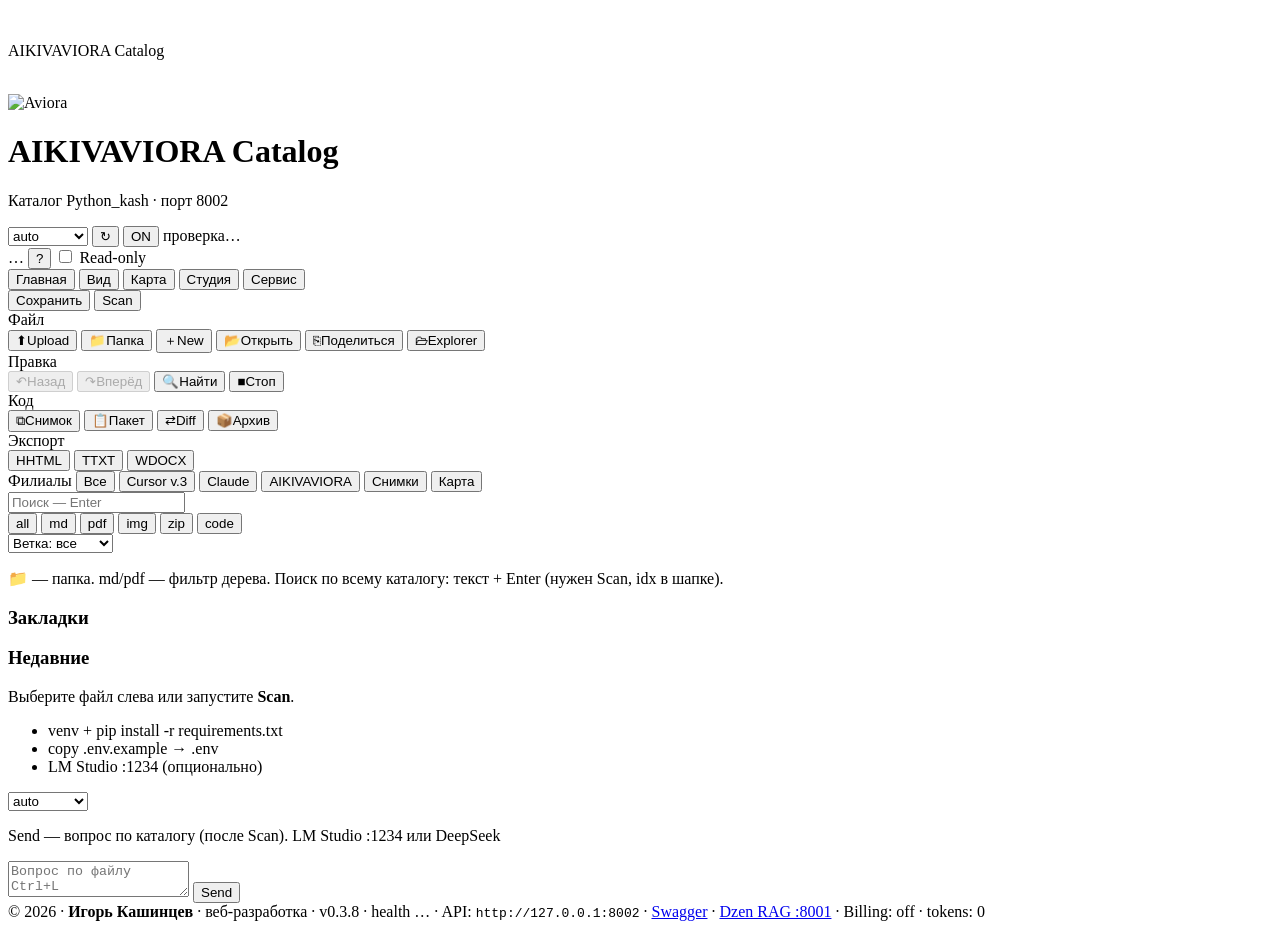
==== 02modules/aviora-catalog/frontend/index.html @ 67e2b9b7 "feat(aviora-catalog): add v0.3.8 workspace catalog on port 8002 Scan with progress UI, persisted sea" ====
<!DOCTYPE html>
<html lang="ru">
<head>
  <meta charset="UTF-8" />
  <meta name="viewport" content="width=device-width, initial-scale=1" />
  <meta http-equiv="Cache-Control" content="no-cache, no-store, must-revalidate" />
  <title>AIKIVAVIORA Catalog</title>
  <link rel="stylesheet" href="https://cdn.jsdelivr.net/npm/cropperjs@1.6.2/dist/cropper.min.css" />
  <link rel="stylesheet" href="/ui/style.css?v=0.3.8" />
</head>
<body>
  <div id="splash" class="splash" aria-hidden="true">
    <img src="/ui/assets/aviora_logo.png" alt="" class="splash__logo" />
    <p>AIKIVAVIORA Catalog</p>
  </div>
  <div class="watermark" aria-hidden="true">
    <img src="/ui/assets/aviora_logo.png" alt="" />
  </div>

  <div class="app-shell">
    <header class="header panel-rim panel-rim--soft">
      <div class="header__brand">
        <img src="/ui/assets/aviora_logo.png" alt="Aviora" class="header__logo" />
        <div>
          <h1>AIKIVAVIORA Catalog</h1>
          <p class="subtitle">Каталог Python_kash · порт 8002</p>
        </div>
      </div>
      <div class="header__meta">
        <div class="header-datetime" data-tip="Дата и время (ru-RU), обновление каждую секунду">
          <span id="clock" class="clock" aria-live="polite"></span>
        </div>
        <div class="header-llm" data-tip="Провайдер чата и статус LM Studio / DeepSeek">
          <select id="llm-provider-header" class="input-rim input-rim--compact" aria-label="LLM провайдер">
            <option value="auto">auto</option>
            <option value="lmstudio">lmstudio</option>
            <option value="deepseek">deepseek</option>
          </select>
          <button type="button" id="btn-llm-refresh" class="btn-llm-ctl btn-gold btn-interactive" data-tip="Проверить LM Studio :1234">↻</button>
          <button type="button" id="btn-llm-power" class="btn-llm-power btn-llm-power--on" data-tip="Вкл/выкл вызов LLM в чате">ON</button>
          <span id="llm-status-pill" class="llm-status-pill llm-status-pill--checking" role="status" aria-live="polite">проверка…</span>
        </div>
        <span id="status-badge" class="badge badge--loading" data-tip="Индекс каталога и API">…</span>
        <button type="button" id="btn-help" class="btn-gold btn-interactive" data-tip="Справка F1 / Ctrl+?">?</button>
        <label class="ro-toggle" data-tip="Только просмотр — без save/delete">
          <input type="checkbox" id="read-only-toggle" />
          Read-only
        </label>
      </div>
    </header>

    <div class="ribbon toolbar panel-rim panel-rim--soft" role="toolbar" aria-label="Лента команд">
      <div class="ribbon-top">
        <div class="ribbon-tabs" role="tablist">
          <button type="button" class="ribbon-tab ribbon-tab--on" data-tab="home" role="tab" aria-selected="true">Главная</button>
          <button type="button" class="ribbon-tab" data-tab="view" role="tab">Вид</button>
          <button type="button" class="ribbon-tab" data-tab="map" role="tab">Карта</button>
          <button type="button" class="ribbon-tab" data-tab="studio" role="tab">Студия</button>
          <button type="button" class="ribbon-tab" data-tab="service" role="tab">Сервис</button>
        </div>
        <div class="ribbon-quick">
          <button type="button" id="btn-save" class="btn-gold btn-interactive ribbon-quick__btn" data-action="save" data-tip="Ctrl+S">Сохранить</button>
          <button type="button" id="btn-scan" class="btn-gold btn-interactive ribbon-quick__btn" data-tip="Индекс">Scan</button>
        </div>
      </div>
      <div class="ribbon-body">
        <div class="ribbon-page" data-page="home">
          <div class="ribbon-panel">
            <span class="ribbon-panel__title">Файл</span>
            <div class="ribbon-panel__row">
              <button type="button" class="ribbon-labeled" data-cmd="upload" data-tip="Загрузить"><span class="ribbon-labeled__icon">⬆</span><span class="ribbon-labeled__text">Upload</span></button>
              <button type="button" class="ribbon-labeled" data-cmd="folder"><span class="ribbon-labeled__icon">📁</span><span class="ribbon-labeled__text">Папка</span></button>
              <button type="button" class="ribbon-labeled" data-cmd="new"><span class="ribbon-labeled__icon">＋</span><span class="ribbon-labeled__text">New</span></button>
              <button type="button" class="ribbon-labeled" data-cmd="open"><span class="ribbon-labeled__icon">📂</span><span class="ribbon-labeled__text">Открыть</span></button>
              <button type="button" class="ribbon-labeled" data-cmd="share"><span class="ribbon-labeled__icon">⎘</span><span class="ribbon-labeled__text">Поделиться</span></button>
              <button type="button" class="ribbon-labeled" data-cmd="explorer"><span class="ribbon-labeled__icon">🗁</span><span class="ribbon-labeled__text">Explorer</span></button>
            </div>
          </div>
          <div class="ribbon-panel">
            <span class="ribbon-panel__title">Правка</span>
            <div class="ribbon-panel__row">
              <button type="button" id="btn-undo" class="ribbon-labeled" data-cmd="undo" disabled><span class="ribbon-labeled__icon">↶</span><span class="ribbon-labeled__text">Назад</span></button>
              <button type="button" id="btn-redo" class="ribbon-labeled" data-cmd="redo" disabled><span class="ribbon-labeled__icon">↷</span><span class="ribbon-labeled__text">Вперёд</span></button>
              <button type="button" class="ribbon-labeled" data-cmd="find"><span class="ribbon-labeled__icon">🔍</span><span class="ribbon-labeled__text">Найти</span></button>
              <button type="button" class="ribbon-labeled" data-cmd="stop"><span class="ribbon-labeled__icon">■</span><span class="ribbon-labeled__text">Стоп</span></button>
            </div>
          </div>
          <div class="ribbon-panel">
            <span class="ribbon-panel__title">Код</span>
            <div class="ribbon-panel__row">
              <button type="button" class="ribbon-labeled" data-cmd="code-snapshot" data-tip="Дубликат в 05data/aviora_code_snapshots с индексом SEQ"><span class="ribbon-labeled__icon">⧉</span><span class="ribbon-labeled__text">Снимок</span></button>
              <button type="button" class="ribbon-labeled" data-cmd="code-batch" data-tip="Все code-файлы текущей папки → batch-id"><span class="ribbon-labeled__icon">📋</span><span class="ribbon-labeled__text">Пакет</span></button>
              <button type="button" class="ribbon-labeled" data-cmd="code-diff" data-tip="Сравнить два пути или SEQ"><span class="ribbon-labeled__icon">⇄</span><span class="ribbon-labeled__text">Diff</span></button>
              <button type="button" class="ribbon-labeled" data-cmd="open-snapshots" data-tip="Папка снимков в дереве"><span class="ribbon-labeled__icon">📦</span><span class="ribbon-labeled__text">Архив</span></button>
            </div>
          </div>
          <div class="ribbon-panel">
            <span class="ribbon-panel__title">Экспорт</span>
            <div class="ribbon-panel__row">
              <button type="button" class="ribbon-labeled" data-cmd="export-html"><span class="ribbon-labeled__icon">H</span><span class="ribbon-labeled__text">HTML</span></button>
              <button type="button" class="ribbon-labeled" data-cmd="export-txt"><span class="ribbon-labeled__icon">T</span><span class="ribbon-labeled__text">TXT</span></button>
              <button type="button" class="ribbon-labeled ribbon-labeled--muted" data-cmd="export-docx"><span class="ribbon-labeled__icon">W</span><span class="ribbon-labeled__text">DOCX</span></button>
            </div>
          </div>
        </div>
        <div class="ribbon-page" data-page="view" hidden>
          <div class="ribbon-panel">
            <span class="ribbon-panel__title">Режим</span>
            <div class="ribbon-panel__row">
              <button type="button" class="ribbon-labeled" data-cmd="mode-both"><span class="ribbon-labeled__icon">⊞</span><span class="ribbon-labeled__text">Превью+правка</span></button>
              <button type="button" class="ribbon-labeled" data-cmd="mode-word"><span class="ribbon-labeled__icon">📄</span><span class="ribbon-labeled__text">Word</span></button>
              <button type="button" class="ribbon-labeled" data-cmd="mode-edit"><span class="ribbon-labeled__icon">✎</span><span class="ribbon-labeled__text">Редактор</span></button>
            </div>
          </div>
          <div class="ribbon-panel">
            <span class="ribbon-panel__title">Справка</span>
            <div class="ribbon-panel__row">
              <button type="button" class="ribbon-labeled" data-cmd="logs"><span class="ribbon-labeled__icon">⌗</span><span class="ribbon-labeled__text">Логи</span></button>
              <button type="button" class="ribbon-labeled" data-cmd="help"><span class="ribbon-labeled__icon">?</span><span class="ribbon-labeled__text">F1</span></button>
            </div>
          </div>
        </div>
        <div class="ribbon-page" data-page="map" hidden>
          <div class="ribbon-panel">
            <span class="ribbon-panel__title">Филиалы</span>
            <div class="ribbon-panel__row">
              <button type="button" class="ribbon-labeled" data-cmd="show-map"><span class="ribbon-labeled__icon">🗺</span><span class="ribbon-labeled__text">Карта</span></button>
              <button type="button" class="ribbon-labeled" data-cmd="map-cursor"><span class="ribbon-labeled__icon">C</span><span class="ribbon-labeled__text">Cursor v.3</span></button>
              <button type="button" class="ribbon-labeled" data-cmd="map-claude"><span class="ribbon-labeled__icon">Cl</span><span class="ribbon-labeled__text">Claude</span></button>
              <button type="button" class="ribbon-labeled" data-cmd="map-avi"><span class="ribbon-labeled__icon">Av</span><span class="ribbon-labeled__text">AIKIVAVIORA</span></button>
            </div>
          </div>
        </div>
        <div class="ribbon-page" data-page="studio" hidden>
          <div class="ribbon-panel">
            <span class="ribbon-panel__title">Figma-lite</span>
            <div class="ribbon-panel__row">
              <button type="button" class="ribbon-labeled" data-cmd="figma"><span class="ribbon-labeled__icon">▦</span><span class="ribbon-labeled__text">Макет</span></button>
              <button type="button" class="ribbon-labeled" data-cmd="figma-save"><span class="ribbon-labeled__icon">💾</span><span class="ribbon-labeled__text">Макет Save</span></button>
              <button type="button" class="ribbon-labeled" data-cmd="figma-frame"><span class="ribbon-labeled__icon">□</span><span class="ribbon-labeled__text">Рамка</span></button>
              <button type="button" class="ribbon-labeled" data-cmd="figma-note"><span class="ribbon-labeled__icon">📝</span><span class="ribbon-labeled__text">Стикер</span></button>
            </div>
          </div>
          <div class="ribbon-panel">
            <span class="ribbon-panel__title">Фото</span>
            <div class="ribbon-panel__row">
              <button type="button" class="ribbon-labeled" data-cmd="photo-hint"><span class="ribbon-labeled__icon">🖼</span><span class="ribbon-labeled__text">Открыть img</span></button>
              <button type="button" class="ribbon-labeled" data-cmd="studio-help"><span class="ribbon-labeled__icon">i</span><span class="ribbon-labeled__text">Справка</span></button>
            </div>
          </div>
        </div>
        <div class="ribbon-page" data-page="service" hidden>
          <div class="ribbon-panel">
            <span class="ribbon-panel__title">Каталог</span>
            <div class="ribbon-panel__row">
              <button type="button" class="ribbon-labeled" data-cmd="scan"><span class="ribbon-labeled__icon">◎</span><span class="ribbon-labeled__text">Scan</span></button>
              <button type="button" class="ribbon-labeled" data-cmd="star"><span class="ribbon-labeled__icon">★</span><span class="ribbon-labeled__text">Закладка</span></button>
              <button type="button" class="ribbon-labeled" data-cmd="reset"><span class="ribbon-labeled__icon">↺</span><span class="ribbon-labeled__text">Сброс</span></button>
            </div>
          </div>
          <div class="ribbon-panel">
            <span class="ribbon-panel__title">Связь</span>
            <div class="ribbon-panel__row">
              <button type="button" class="ribbon-labeled" data-cmd="dzen"><span class="ribbon-labeled__icon">RAG</span><span class="ribbon-labeled__text">Dzen :8001</span></button>
            </div>
          </div>
        </div>
      </div>
      <input type="file" id="file-input" hidden multiple />
      <select id="export-format" class="input-rim" hidden aria-hidden="true">
        <option value="html">html</option>
        <option value="txt">txt</option>
        <option value="docx">docx</option>
      </select>
    </div>

    <nav class="branch-bar panel-rim panel-rim--soft" aria-label="Быстрый переход по филиалам">
      <span class="branch-bar__label">Филиалы</span>
      <button type="button" class="branch-quick__btn branch-quick__btn--on" data-cmd="branch-all" data-tip="Весь каталог Python_kash">Все</button>
      <button type="button" class="branch-quick__btn" data-cmd="map-cursor" data-tip="Cursor/AIKIVAVIORA_v.3_Cursor">Cursor v.3</button>
      <button type="button" class="branch-quick__btn" data-cmd="map-claude" data-tip="Claude/Projects">Claude</button>
      <button type="button" class="branch-quick__btn" data-cmd="map-avi" data-tip="AIKIVAVIORA / NEXUS">AIKIVAVIORA</button>
      <button type="button" class="branch-quick__btn" data-cmd="open-snapshots" data-tip="05data/aviora_code_snapshots">Снимки</button>
      <button type="button" class="branch-quick__btn" data-cmd="show-map" data-tip="Таблица модулей и портов">Карта</button>
    </nav>

    <div id="scan-progress" class="scan-progress panel-rim panel-rim--soft" hidden aria-live="polite">
      <div class="scan-progress__head">
        <span id="scan-progress-label" class="scan-progress__label">Сканирование каталога…</span>
        <span id="scan-progress-pct" class="scan-progress__pct">0%</span>
        <button type="button" id="btn-scan-cancel" class="btn-gold btn-interactive scan-progress__stop" data-tip="Ctrl+. — остановить скан">Стоп</button>
      </div>
      <div
        id="scan-progress-track"
        class="scan-progress__track"
        role="progressbar"
        aria-valuemin="0"
        aria-valuemax="100"
        aria-valuenow="0"
      >
        <div id="scan-progress-fill" class="scan-progress__fill"></div>
      </div>
      <p id="scan-progress-file" class="scan-progress__file">Ожидание…</p>
    </div>

    <main class="main-grid">
      <aside class="panel panel-rim panel-scroll" id="panel-left">
        <div class="panel__head">
          <input type="search" id="search-input" class="input-rim" placeholder="Поиск — Enter" data-tip="После Scan: слово в пути/имени/тексте файла, Enter. Ctrl+K — фокус" />
          <div class="chips" id="ext-chips">
            <button type="button" data-ext="" class="chip chip--on">all</button>
            <button type="button" data-ext=".md" class="chip">md</button>
            <button type="button" data-ext=".pdf" class="chip">pdf</button>
            <button type="button" data-ext=".jpg" class="chip">img</button>
            <button type="button" data-ext=".zip" class="chip">zip</button>
            <button type="button" data-ext=".py" class="chip">code</button>
          </div>
          <select id="branch-filter" class="input-rim" aria-label="Фильтр ветки" data-tip="Не модель ИИ — только фильтр папок Cursor/Claude">
            <option value="">Ветка: все</option>
            <option value="Cursor">Cursor</option>
            <option value="Claude">Claude</option>
            <option value="AIKIVAVIORA">AIKIVAVIORA</option>
          </select>
        </div>
        <p id="tree-hint" class="tree-hint">📁 — папка. md/pdf — фильтр дерева. Поиск по всему каталогу: текст + Enter (нужен Scan, idx в шапке).</p>
        <div id="tree" class="tree" role="tree"></div>
        <div id="search-results" class="search-results" hidden></div>
        <section class="starred panel-rim--inset">
          <h3>Закладки</h3>
          <ul id="starred-list"></ul>
        </section>
        <section class="recent panel-rim--inset">
          <h3>Недавние</h3>
          <ul id="recent-list"></ul>
        </section>
      </aside>

      <section class="panel panel-rim panel-scroll" id="panel-center">
        <div id="viewer-banner" class="banner" hidden></div>
        <div id="viewer-empty" class="empty-state">
          <p>Выберите файл слева или запустите <strong>Scan</strong>.</p>
          <ul class="checklist">
            <li>venv + pip install -r requirements.txt</li>
            <li>copy .env.example → .env</li>
            <li>LM Studio :1234 (опционально)</li>
          </ul>
        </div>
        <div id="text-workspace" class="text-workspace" hidden>
          <div class="text-mode-bar">
            <button type="button" id="btn-mode-both" class="btn-gold btn-interactive text-mode-btn text-mode-btn--on">Превью + правка</button>
            <button type="button" id="btn-mode-word" class="btn-gold btn-interactive text-mode-btn">Только Word</button>
            <button type="button" id="btn-mode-edit" class="btn-gold btn-interactive text-mode-btn">Только редактор</button>
            <button type="button" id="btn-mode-figma" class="btn-gold btn-interactive text-mode-btn">Макет (Figma)</button>
            <span class="mode-hint">Лента сверху: Файл · Вид · Экспорт · Студия</span>
          </div>
          <div class="text-content-area">
            <div class="preview-stack panel-rim panel-rim--inset">
              <div id="word-preview" class="word-doc panel-scroll" title="Как страница Word"></div>
              <div id="text-save-bar" class="text-save-bar text-save-bar--under-preview">
                <button type="button" id="btn-save-inline" class="btn-gold btn-interactive btn-save-inline" data-action="save" data-tip="Сохранить .md / .txt (Ctrl+S)">
                  Сохранить
                </button>
                <span id="save-path-label" class="save-path-label"></span>
              </div>
            </div>
            <div id="find-bar" class="find-bar" hidden>
              <input type="text" id="find-input" class="input-rim" placeholder="Найти в файле Ctrl+F" />
              <button type="button" id="find-next" class="btn-gold btn-interactive">↓</button>
              <button type="button" id="find-prev" class="btn-gold btn-interactive">↑</button>
              <button type="button" id="find-close" class="btn-gold btn-interactive">×</button>
            </div>
            <textarea id="editor" class="editor input-rim" spellcheck="false"></textarea>
          </div>
        </div>
        <div id="figma-workspace" class="figma-workspace" hidden>
          <div class="figma-toolbar panel-rim--inset">
            <button type="button" id="figma-add-frame" class="btn-gold btn-interactive">+ Рамка</button>
            <button type="button" id="figma-add-note" class="btn-gold btn-interactive">+ Стикер</button>
            <button type="button" id="btn-figma-save" class="btn-gold btn-interactive" data-tip="На диск рядом с файлом (.aviora.json)">Сохранить макет</button>
            <button type="button" id="btn-figma-back" class="btn-gold btn-interactive">← К тексту</button>
            <span id="figma-board-path" class="save-path-label"></span>
          </div>
          <div id="figma-canvas" class="figma-canvas panel-scroll" tabindex="0"></div>
        </div>
        <iframe id="pdf-view" class="pdf-view" hidden title="PDF"></iframe>
        <div id="image-workspace" class="image-workspace" hidden>
          <div class="image-toolbar">
            <button type="button" id="img-rot-l" class="btn-gold btn-interactive">↺ 90°</button>
            <button type="button" id="img-rot-r" class="btn-gold btn-interactive">↻ 90°</button>
            <button type="button" id="img-flip-h" class="btn-gold btn-interactive">Flip H</button>
            <button type="button" id="img-flip-v" class="btn-gold btn-interactive">Flip V</button>
            <button type="button" id="img-crop" class="btn-gold btn-interactive">Crop</button>
            <button type="button" id="img-save" class="btn-gold btn-interactive">Save image</button>
          </div>
          <div class="image-stage">
            <img id="crop-image" alt="" />
          </div>
          <div class="image-props panel-rim--inset">
            <label>W <input type="number" id="img-w" class="input-rim" /></label>
            <label>H <input type="number" id="img-h" class="input-rim" /></label>
            <label>Format
              <select id="img-format" class="input-rim">
                <option value="jpeg">JPEG</option>
                <option value="png">PNG</option>
                <option value="webp">WebP</option>
              </select>
            </label>
            <label>Quality <input type="range" id="img-quality" min="1" max="100" value="85" /></label>
            <label>Zoom <input type="range" id="img-zoom" min="25" max="200" value="100" /></label>
          </div>
        </div>
        <pre id="preview-text" class="preview-text" hidden></pre>
        <div id="zip-panel" class="zip-panel" hidden>
          <ul id="zip-list"></ul>
          <button type="button" id="zip-extract" class="btn-gold btn-interactive">Extract here</button>
        </div>
        <div id="props-panel" class="props-panel panel-rim--inset" hidden></div>
      </section>

      <aside class="panel panel-rim panel-scroll" id="panel-right">
        <div class="chat-head">
          <select id="llm-provider" class="input-rim" data-tip="auto | deepseek | lmstudio">
            <option value="auto">auto</option>
            <option value="deepseek">deepseek</option>
            <option value="lmstudio">lmstudio</option>
          </select>
        </div>
        <div id="chat-messages" class="chat-messages"></div>
        <div id="chat-busy" class="chat-busy" hidden aria-live="polite">
          <span class="chat-busy__spinner"></span>
          <span id="chat-busy-text">Отправка в LM Studio…</span>
        </div>
        <form id="chat-form" class="chat-form" onsubmit="return false">
          <p id="chat-hint" class="chat-hint">Send — вопрос по каталогу (после Scan). LM Studio :1234 или DeepSeek</p>
          <textarea id="chat-input" class="input-rim" rows="2" placeholder="Вопрос по файлу Ctrl+L"></textarea>
          <button type="button" id="btn-chat-send" class="btn-gold btn-interactive">Send</button>
        </form>
      </aside>
    </main>

    <section id="logs-panel" class="logs-panel panel-rim" hidden>
      <div class="logs-head">
        <span>Logs / Debug</span>
        <button type="button" id="logs-clear" class="btn-gold btn-interactive">Clear</button>
        <button type="button" id="logs-download" class="btn-gold btn-interactive">Download log</button>
      </div>
      <pre id="logs-body" class="panel-scroll logs-body"></pre>
    </section>

    <footer class="footer panel-rim panel-rim--soft">
      <span>© 2026 · <strong>Игорь Кашинцев</strong> · веб-разработка</span> ·
      <span id="footer-version">v0.3.8</span> ·
      <span id="footer-health">health …</span> ·
      API: <code id="footer-api-base">http://127.0.0.1:8002</code> ·
      <a href="/docs" target="_blank" rel="noreferrer" data-tip="Swagger API">Swagger</a> ·
      <a href="http://127.0.0.1:8001/ui/" target="_blank" rel="noopener">Dzen RAG :8001</a> ·
      <span id="footer-billing">Billing: off</span> ·
      <span id="footer-tokens">tokens: 0</span>
    </footer>
  </div>

  <div id="tip-float" hidden role="tooltip"></div>
  <div id="toast" class="toast" hidden></div>
  <div id="open-modal" class="modal" hidden role="dialog" aria-modal="true">
    <div class="modal__box panel-rim">
      <h2>Открыть файл</h2>
      <p class="subtitle">Относительный путь от корня каталога (Ctrl+O)</p>
      <input type="text" id="open-path-input" class="input-rim" style="width:100%" />
      <div class="modal__actions">
        <button type="button" id="open-path-go" class="btn-gold btn-interactive">Открыть</button>
        <button type="button" id="open-path-cancel" class="btn-gold btn-interactive">Отмена</button>
      </div>
    </div>
  </div>
  <div id="modal" class="modal" hidden role="dialog" aria-modal="true">
    <div class="modal__box panel-rim">
      <h2 id="modal-title"></h2>
      <p id="modal-body"></p>
      <div id="modal-actions" class="modal__actions"></div>
    </div>
  </div>
  <div id="diff-modal" class="modal" hidden role="dialog" aria-modal="true">
    <div class="modal__box modal__box--wide panel-rim">
      <h2>Сравнение (diff)</h2>
      <p class="subtitle">Путь от корня Python_kash или номер SEQ (например 1 или 000001)</p>
      <div class="diff-form">
        <label class="diff-form__row">
          <span>A (старое / снимок)</span>
          <input type="text" id="diff-path-a" class="input-rim" placeholder="SEQ или путь" />
        </label>
        <label class="diff-form__row">
          <span>B (новое / оригинал)</span>
          <input type="text" id="diff-path-b" class="input-rim" placeholder="SEQ или путь" />
        </label>
      </div>
      <div class="modal__actions diff-form__actions">
        <button type="button" id="diff-use-current-a" class="btn-gold btn-interactive">A ← текущий</button>
        <button type="button" id="diff-use-current-b" class="btn-gold btn-interactive">B ← текущий</button>
        <button type="button" id="diff-run" class="btn-gold btn-interactive">Сравнить</button>
        <button type="button" id="diff-close" class="btn-gold btn-interactive">Закрыть</button>
      </div>
      <p id="diff-summary" class="diff-summary"></p>
      <pre id="diff-output" class="diff-output panel-scroll"></pre>
    </div>
  </div>
  <div id="map-overlay" class="help-overlay" hidden>
    <div class="help-overlay__box panel-rim panel-scroll map-overlay__box">
      <div class="map-overlay__head">
        <h2>Карта филиалов и модулей</h2>
        <button type="button" id="map-close" class="btn-gold btn-interactive">Закрыть</button>
      </div>
      <p class="subtitle">Клик по пути — открыть в дереве. Зелёный — папка есть на диске.</p>
      <div id="map-zones" class="map-zones"></div>
      <div id="map-table-wrap" class="map-table-wrap"></div>
    </div>
  </div>
  <div id="help-overlay" class="help-overlay" hidden>
    <div class="help-overlay__box panel-rim panel-scroll">
      <button type="button" id="help-close" class="btn-gold btn-interactive">Закрыть</button>
      <div id="help-content"></div>
    </div>
  </div>

  <script src="https://cdn.jsdelivr.net/npm/cropperjs@1.6.2/dist/cropper.min.js"></script>
  <script src="/ui/app.js?v=0.3.8"></script>
</body>
</html>
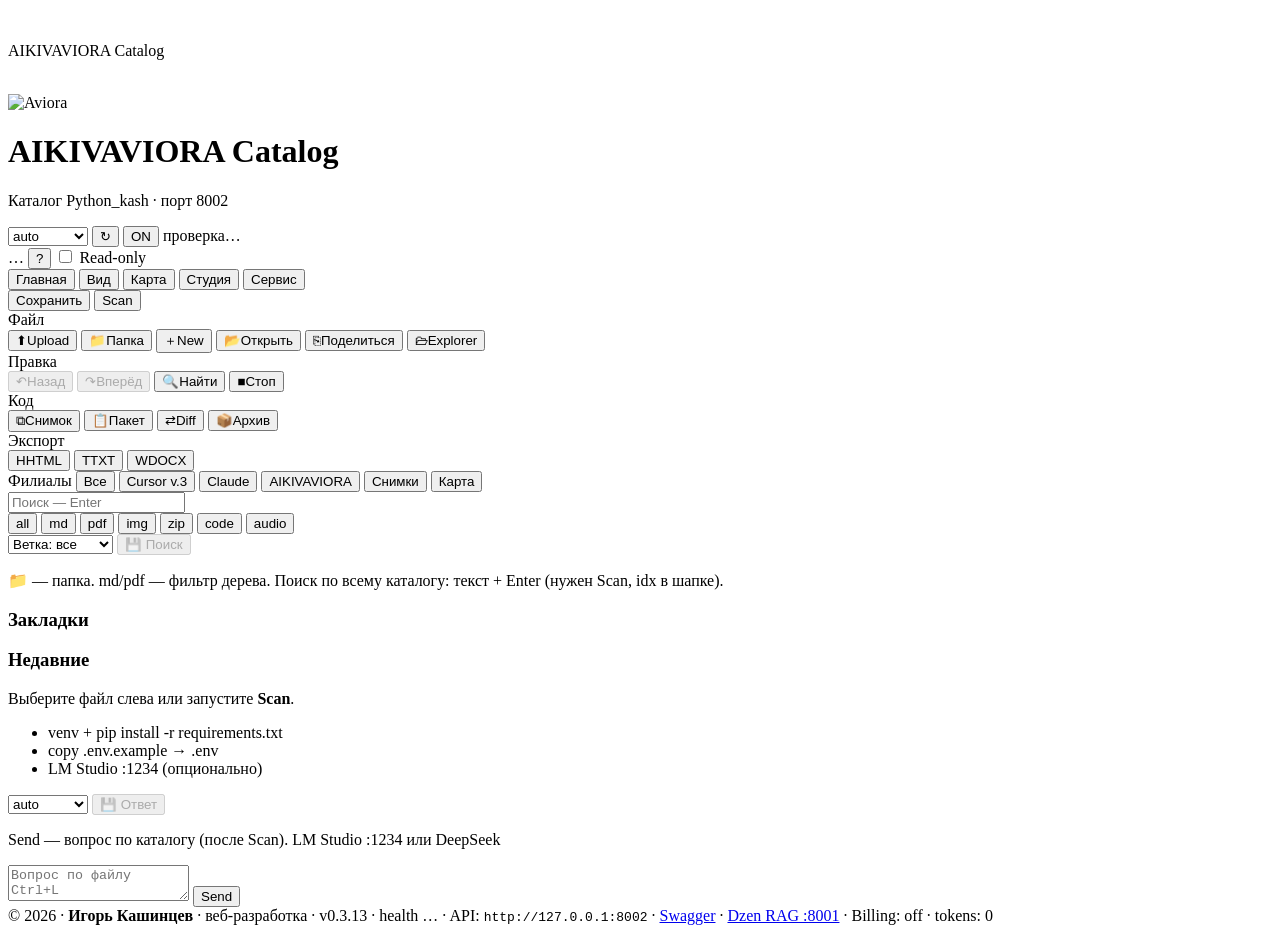
==== commit 42f5aadb: "feat(aviora-catalog): v0.3.13 audio, canonical files, reports, launch UX Main-file stars, saved sear" ====
--- a/02modules/aviora-catalog/frontend/index.html
+++ b/02modules/aviora-catalog/frontend/index.html
@@ -6,7 +6,7 @@
   <meta http-equiv="Cache-Control" content="no-cache, no-store, must-revalidate" />
   <title>AIKIVAVIORA Catalog</title>
   <link rel="stylesheet" href="https://cdn.jsdelivr.net/npm/cropperjs@1.6.2/dist/cropper.min.css" />
-  <link rel="stylesheet" href="/ui/style.css?v=0.3.8" />
+  <link rel="stylesheet" href="/ui/style.css?v=0.3.13" />
 </head>
 <body>
   <div id="splash" class="splash" aria-hidden="true">
@@ -148,13 +148,25 @@
               <button type="button" class="ribbon-labeled" data-cmd="studio-help"><span class="ribbon-labeled__icon">i</span><span class="ribbon-labeled__text">Справка</span></button>
             </div>
           </div>
+          <div class="ribbon-panel">
+            <span class="ribbon-panel__title">Аудио</span>
+            <div class="ribbon-panel__row">
+              <button type="button" class="ribbon-labeled" data-cmd="audio-hint"><span class="ribbon-labeled__icon">🎧</span><span class="ribbon-labeled__text">Открыть</span></button>
+              <button type="button" class="ribbon-labeled" data-cmd="audio-transcribe" data-tip="faster-whisper, нужен pip install"><span class="ribbon-labeled__icon">📝</span><span class="ribbon-labeled__text">Транскрипт</span></button>
+              <button type="button" class="ribbon-labeled" data-cmd="open-transcripts" data-tip="05data/aviora_audio_transcripts"><span class="ribbon-labeled__icon">📂</span><span class="ribbon-labeled__text">Тексты</span></button>
+            </div>
+          </div>
         </div>
         <div class="ribbon-page" data-page="service" hidden>
           <div class="ribbon-panel">
             <span class="ribbon-panel__title">Каталог</span>
             <div class="ribbon-panel__row">
               <button type="button" class="ribbon-labeled" data-cmd="scan"><span class="ribbon-labeled__icon">◎</span><span class="ribbon-labeled__text">Scan</span></button>
-              <button type="button" class="ribbon-labeled" data-cmd="star"><span class="ribbon-labeled__icon">★</span><span class="ribbon-labeled__text">Закладка</span></button>
+              <button type="button" class="ribbon-labeled" data-cmd="star"><span class="ribbon-labeled__icon">☆</span><span class="ribbon-labeled__text">Закладка</span></button>
+              <button type="button" class="ribbon-labeled" data-cmd="mark-primary" data-tip="Главный файл среди копий (ПКМ в поиске)"><span class="ribbon-labeled__icon">★</span><span class="ribbon-labeled__text">Главный</span></button>
+              <button type="button" class="ribbon-labeled" data-cmd="save-search" data-tip="Сохранить последний поиск в .md"><span class="ribbon-labeled__icon">💾</span><span class="ribbon-labeled__text">Поиск MD</span></button>
+              <button type="button" class="ribbon-labeled" data-cmd="save-chat" data-tip="Сохранить последний ответ чата"><span class="ribbon-labeled__icon">📝</span><span class="ribbon-labeled__text">Чат MD</span></button>
+              <button type="button" class="ribbon-labeled" data-cmd="open-saves" data-tip="05data/aviora_search_saves"><span class="ribbon-labeled__icon">📂</span><span class="ribbon-labeled__text">Отчёты</span></button>
               <button type="button" class="ribbon-labeled" data-cmd="reset"><span class="ribbon-labeled__icon">↺</span><span class="ribbon-labeled__text">Сброс</span></button>
             </div>
           </div>
@@ -201,6 +213,23 @@
         <div id="scan-progress-fill" class="scan-progress__fill"></div>
       </div>
       <p id="scan-progress-file" class="scan-progress__file">Ожидание…</p>
+    </div>
+
+    <div id="transcribe-progress" class="scan-progress transcribe-progress panel-rim panel-rim--soft" hidden aria-live="polite">
+      <div class="scan-progress__head">
+        <span id="transcribe-progress-label" class="scan-progress__label">Транскрипция аудио…</span>
+        <span id="transcribe-progress-pct" class="scan-progress__pct">0%</span>
+        <button type="button" id="btn-transcribe-cancel" class="btn-gold btn-interactive scan-progress__stop">Стоп</button>
+      </div>
+      <div id="transcribe-progress-track" class="scan-progress__track" role="progressbar" aria-valuemin="0" aria-valuemax="100" aria-valuenow="0">
+        <div id="transcribe-progress-fill" class="scan-progress__fill transcribe-progress__fill"></div>
+      </div>
+      <p id="transcribe-progress-file" class="scan-progress__file">Подготовка…</p>
+      <p id="transcribe-progress-hint" class="transcribe-progress__hint">
+        Пока идёт распознавание: можно слушать файл и листать каталог. Обязательно оставьте открытым
+        <strong>одно</strong> окно сервера (start-api.bat или терминал VS Code) — закрытие = обрыв задачи.
+        F5 в браузере допустим, если сервер не выключали. Текст → ниже и в 05data/aviora_audio_transcripts.
+      </p>
     </div>
 
     <main class="main-grid">
@@ -214,6 +243,7 @@
             <button type="button" data-ext=".jpg" class="chip">img</button>
             <button type="button" data-ext=".zip" class="chip">zip</button>
             <button type="button" data-ext=".py" class="chip">code</button>
+            <button type="button" data-ext="audio" class="chip">audio</button>
           </div>
           <select id="branch-filter" class="input-rim" aria-label="Фильтр ветки" data-tip="Не модель ИИ — только фильтр папок Cursor/Claude">
             <option value="">Ветка: все</option>
@@ -221,6 +251,9 @@
             <option value="Claude">Claude</option>
             <option value="AIKIVAVIORA">AIKIVAVIORA</option>
           </select>
+          <button type="button" id="btn-save-search" class="btn-gold btn-interactive btn-save-search" data-tip="Сохранить список поиска в 05data/aviora_search_saves" disabled>
+            💾 Поиск
+          </button>
         </div>
         <p id="tree-hint" class="tree-hint">📁 — папка. md/pdf — фильтр дерева. Поиск по всему каталогу: текст + Enter (нужен Scan, idx в шапке).</p>
         <div id="tree" class="tree" role="tree"></div>
@@ -283,6 +316,17 @@
           <div id="figma-canvas" class="figma-canvas panel-scroll" tabindex="0"></div>
         </div>
         <iframe id="pdf-view" class="pdf-view" hidden title="PDF"></iframe>
+        <div id="audio-workspace" class="audio-workspace" hidden>
+          <div class="audio-toolbar panel-rim--inset">
+            <audio id="audio-player" class="audio-player" controls preload="metadata"></audio>
+            <button type="button" id="btn-audio-transcribe" class="btn-gold btn-interactive">Транскрипт</button>
+            <button type="button" id="btn-audio-transcribe-stop" class="btn-gold btn-interactive" hidden>Стоп</button>
+            <button type="button" id="btn-audio-open-md" class="btn-gold btn-interactive" hidden>Открыть .md</button>
+            <span id="audio-meta-label" class="save-path-label"></span>
+          </div>
+          <p id="audio-transcribe-status" class="audio-status" hidden></p>
+          <textarea id="audio-transcript" class="audio-transcript input-rim" readonly placeholder="Транскрипт появится здесь после распознавания…"></textarea>
+        </div>
         <div id="image-workspace" class="image-workspace" hidden>
           <div class="image-toolbar">
             <button type="button" id="img-rot-l" class="btn-gold btn-interactive">↺ 90°</button>
@@ -324,6 +368,9 @@
             <option value="deepseek">deepseek</option>
             <option value="lmstudio">lmstudio</option>
           </select>
+          <button type="button" id="btn-save-chat" class="btn-gold btn-interactive" data-tip="Сохранить последний вопрос и ответ в .md" disabled>
+            💾 Ответ
+          </button>
         </div>
         <div id="chat-messages" class="chat-messages"></div>
         <div id="chat-busy" class="chat-busy" hidden aria-live="polite">
@@ -349,7 +396,7 @@
 
     <footer class="footer panel-rim panel-rim--soft">
       <span>© 2026 · <strong>Игорь Кашинцев</strong> · веб-разработка</span> ·
-      <span id="footer-version">v0.3.8</span> ·
+      <span id="footer-version">v0.3.13</span> ·
       <span id="footer-health">health …</span> ·
       API: <code id="footer-api-base">http://127.0.0.1:8002</code> ·
       <a href="/docs" target="_blank" rel="noreferrer" data-tip="Swagger API">Swagger</a> ·
@@ -422,6 +469,6 @@
   </div>
 
   <script src="https://cdn.jsdelivr.net/npm/cropperjs@1.6.2/dist/cropper.min.js"></script>
-  <script src="/ui/app.js?v=0.3.8"></script>
+  <script src="/ui/app.js?v=0.3.13"></script>
 </body>
 </html>
